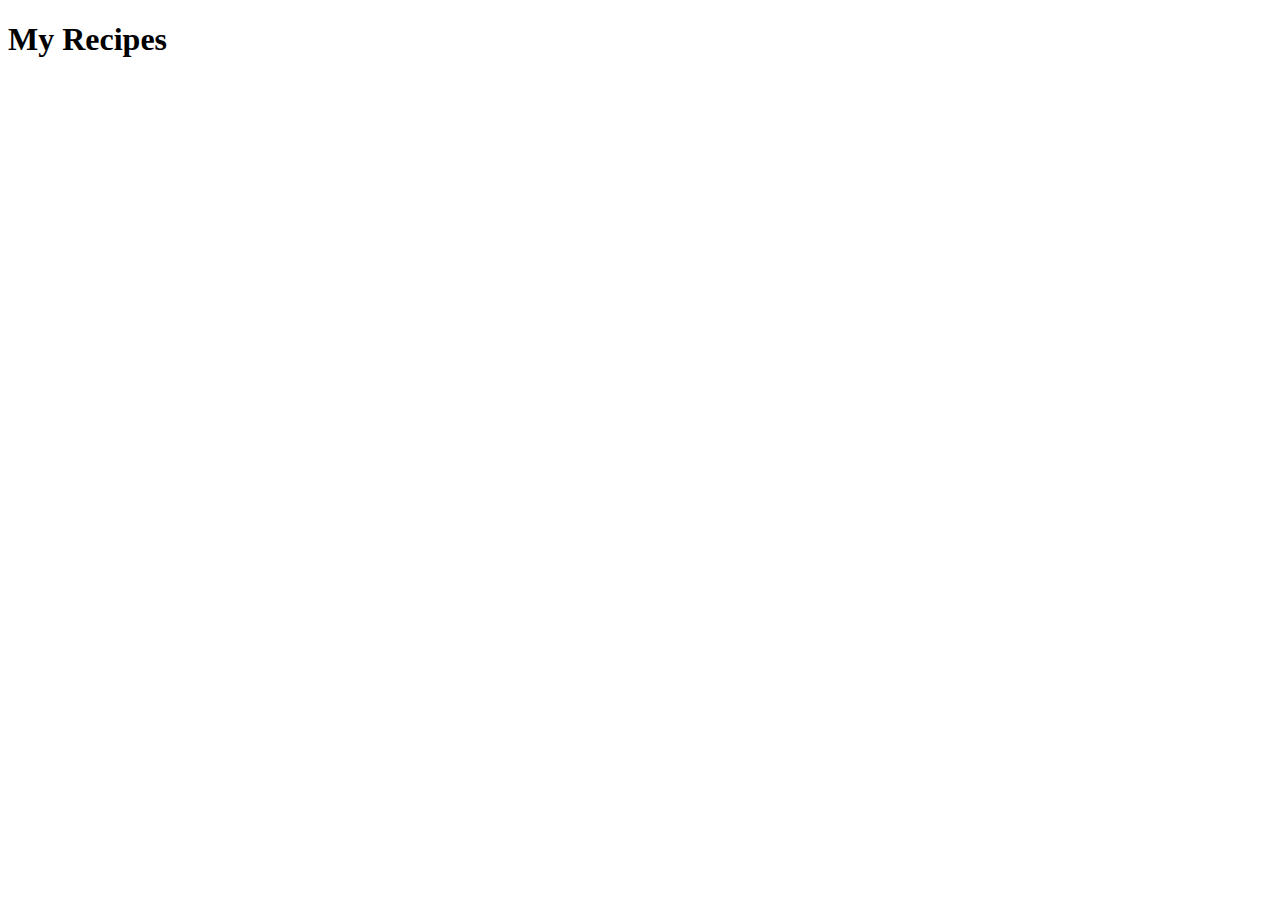
==== index.html @ c0d6a754 "added index.html and html skeleton" ====
<!DOCTYPE html>
<html lang="en">
<head>
    <meta charset="UTF-8">
    <meta http-equiv="X-UA-Compatible" content="IE=edge">
    <meta name="viewport" content="width=device-width, initial-scale=1.0">
    <title>Recipes Page</title>
</head>
<body>
    <h1>My Recipes</h1>
    
    
</body>
</html>
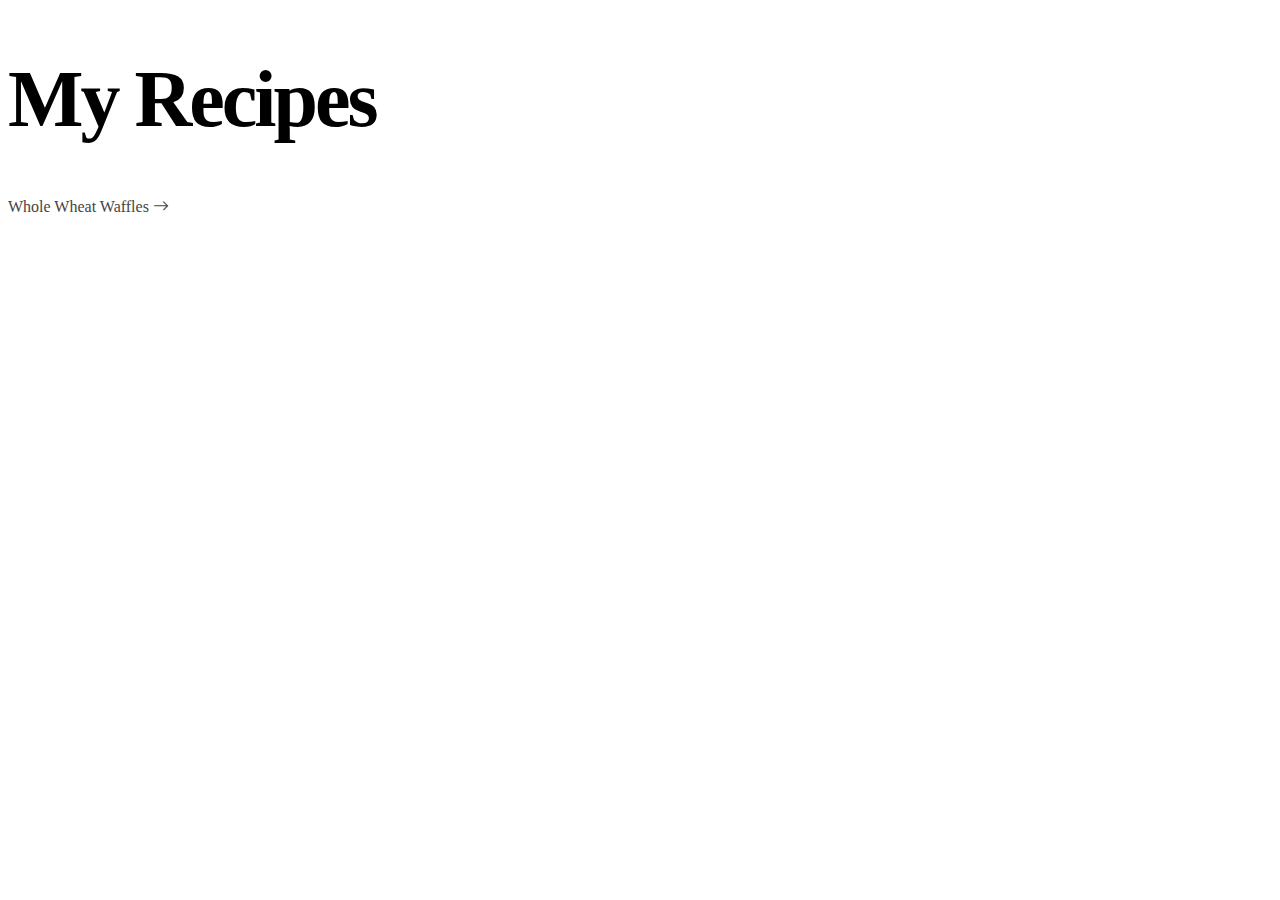
==== commit 29cba24c: "added custom styles" ====
--- a/index.html
+++ b/index.html
@@ -5,10 +5,17 @@
     <meta http-equiv="X-UA-Compatible" content="IE=edge">
     <meta name="viewport" content="width=device-width, initial-scale=1.0">
     <title>Recipes Page</title>
+    <!-- CSS only -->
+    <link href="https://cdn.jsdelivr.net/npm/bootstrap@5.2.0/dist/css/bootstrap.min.css" rel="stylesheet"
+        integrity="sha384-gH2yIJqKdNHPEq0n4Mqa/HGKIhSkIHeL5AyhkYV8i59U5AR6csBvApHHNl/vI1Bx" crossorigin="anonymous">
+    <link rel="stylesheet" href="https://cdn.jsdelivr.net/npm/bootstrap-icons@1.9.1/font/bootstrap-icons.css">
+    <link rel="stylesheet" href="./style.css">
 </head>
 <body>
-    <h1>My Recipes</h1>
-    
+    <div class="container">
+        <h1>My Recipes</h1>
+        <a href="./recipes/whole_wheat_waffles.html" class="link">Whole Wheat Waffles <i class="bi bi-arrow-right"></i></a>
+    </div>
     
 </body>
 </html>--- a/style.css
+++ b/style.css
@@ -0,0 +1,50 @@
+h1 {
+    font-size:5rem;
+    letter-spacing: -3px;
+    font-weight:700;
+}
+
+h2 {
+    font-size: 3rem;
+    letter-spacing: -2px;
+    font-weight: 700;
+}
+
+.link {
+    color:#444;
+    text-decoration:none;
+    transition:0.1s all;
+    position:relative;
+}
+
+.link::after {
+    content:"";
+    background:#1d5fdb;
+    width:100%;
+    height:1px;
+    position:absolute;
+    bottom:-5px;
+    left:0px;
+    transform:scaleX(0);
+    transition: 0.1s all ease-out;
+}
+
+.link:hover {
+    color: #1d5fdb;
+}
+
+.link:hover::after {
+    transform: scaleX(1);
+}
+
+.recipe-img {
+    width:700px;
+}
+
+.text-container {
+    max-width:700px;
+}
+
+p {
+    line-height:150%;
+}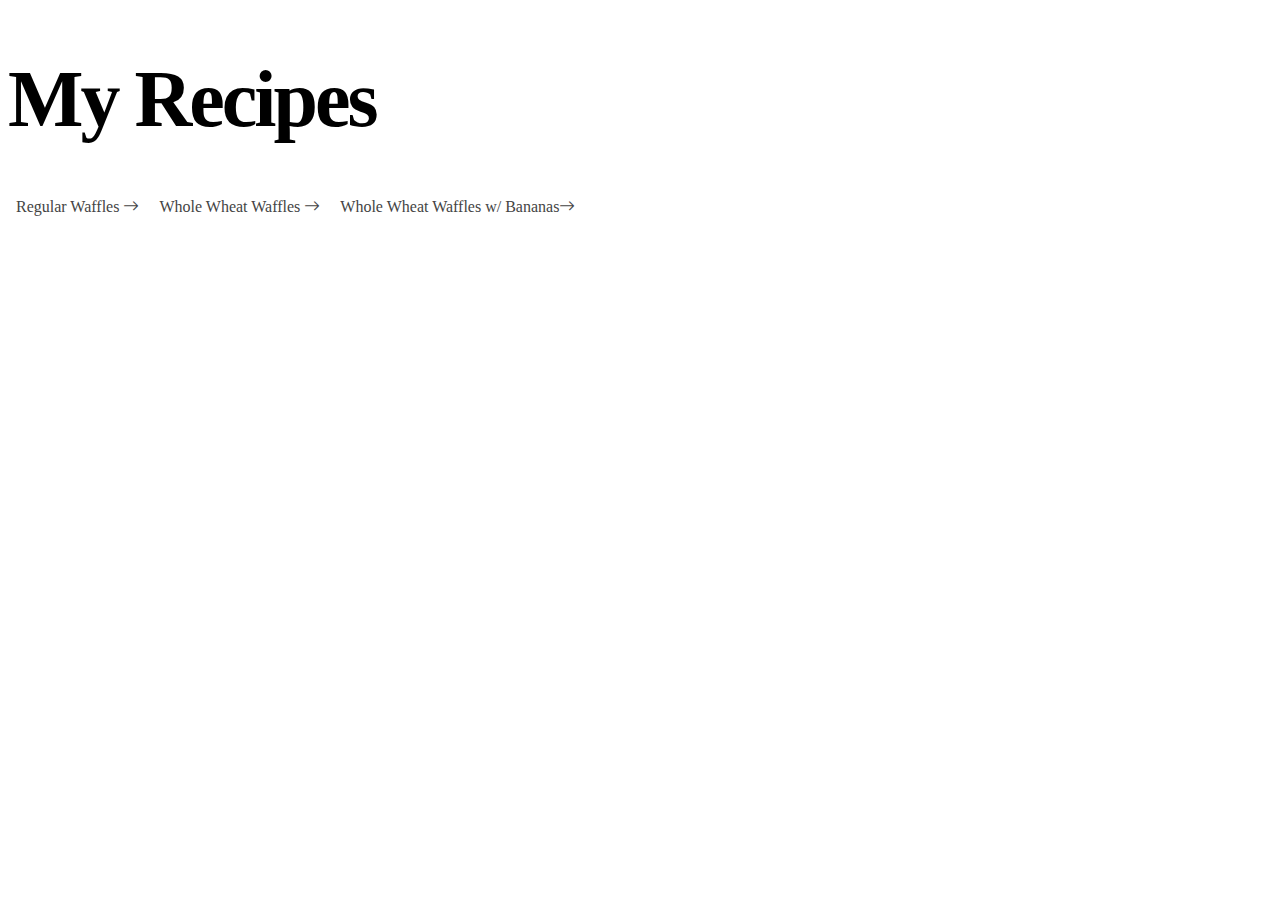
==== commit 727a14df: "added additional recipe pages" ====
--- a/index.html
+++ b/index.html
@@ -13,8 +13,12 @@
 </head>
 <body>
     <div class="container">
-        <h1>My Recipes</h1>
+        <h1 class="mt-5">My Recipes</h1>
+
+        <a href="./recipes/regular_waffles.html" class="link">Regular Waffles <i class="bi bi-arrow-right"></i></a>
         <a href="./recipes/whole_wheat_waffles.html" class="link">Whole Wheat Waffles <i class="bi bi-arrow-right"></i></a>
+        <a href="./recipes/whole_wheat_waffles_with_bananas.html" class="link">Whole Wheat Waffles w/ Bananas<i class="bi bi-arrow-right"></i></a>
+        
     </div>
     
 </body>
--- a/style.css
+++ b/style.css
@@ -15,6 +15,7 @@
     text-decoration:none;
     transition:0.1s all;
     position:relative;
+    margin:8px;
 }
 
 .link::after {
@@ -45,6 +46,7 @@
     max-width:700px;
 }
 
-p {
+p, li {
     line-height:150%;
+    font-weight:200;
 }